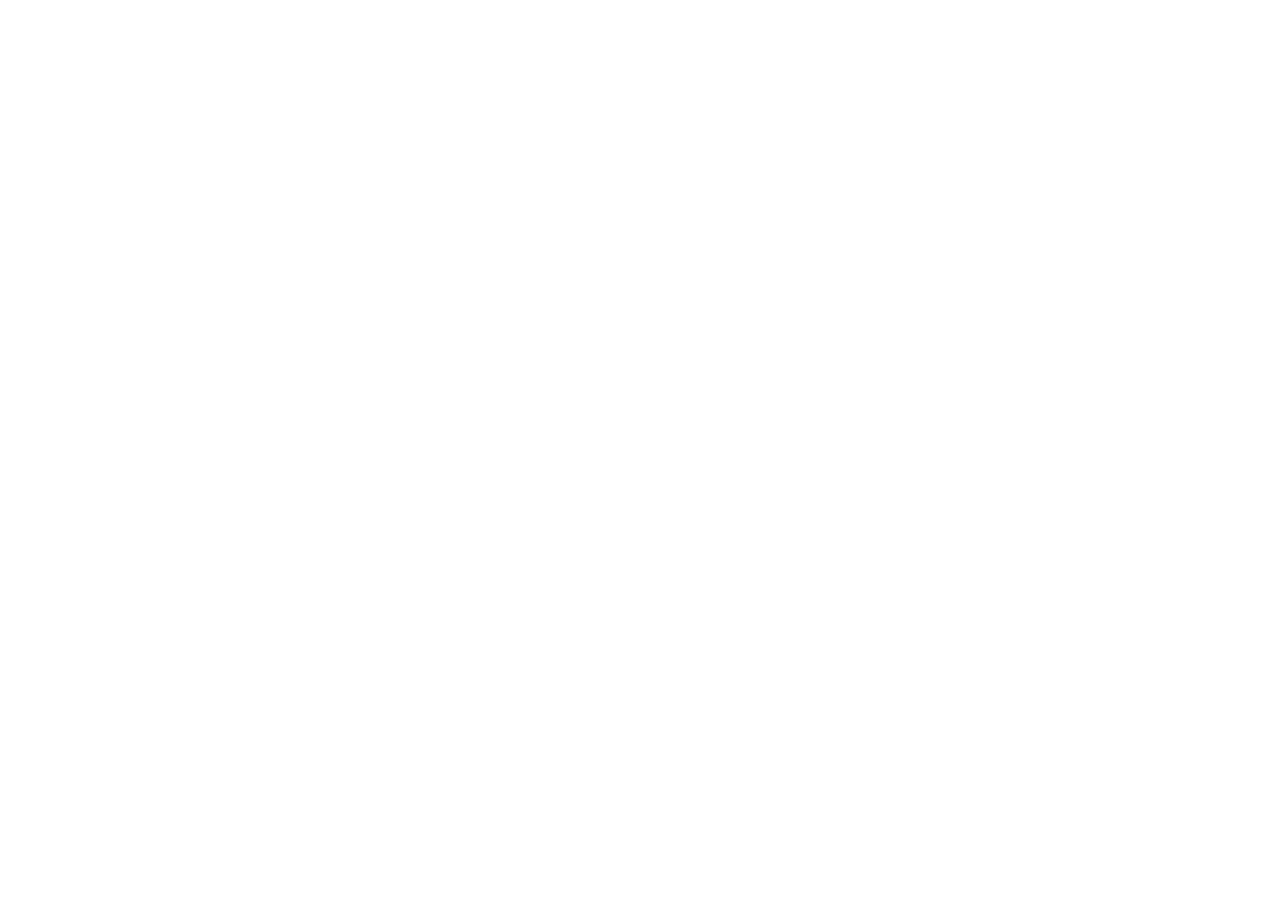
==== Responsive CSS Grid/index.html @ 4d5d3743 "Template Layout" ====
<!DOCTYPE html>
<html lang="en">
<head>
    <meta charset="UTF-8">
    <meta name="viewport" content="width=device-width, initial-scale=1.0">
    <link rel="stylesheet" href="style.css">
    <title>Document</title>
</head>
<body>
    
</body>
</html>
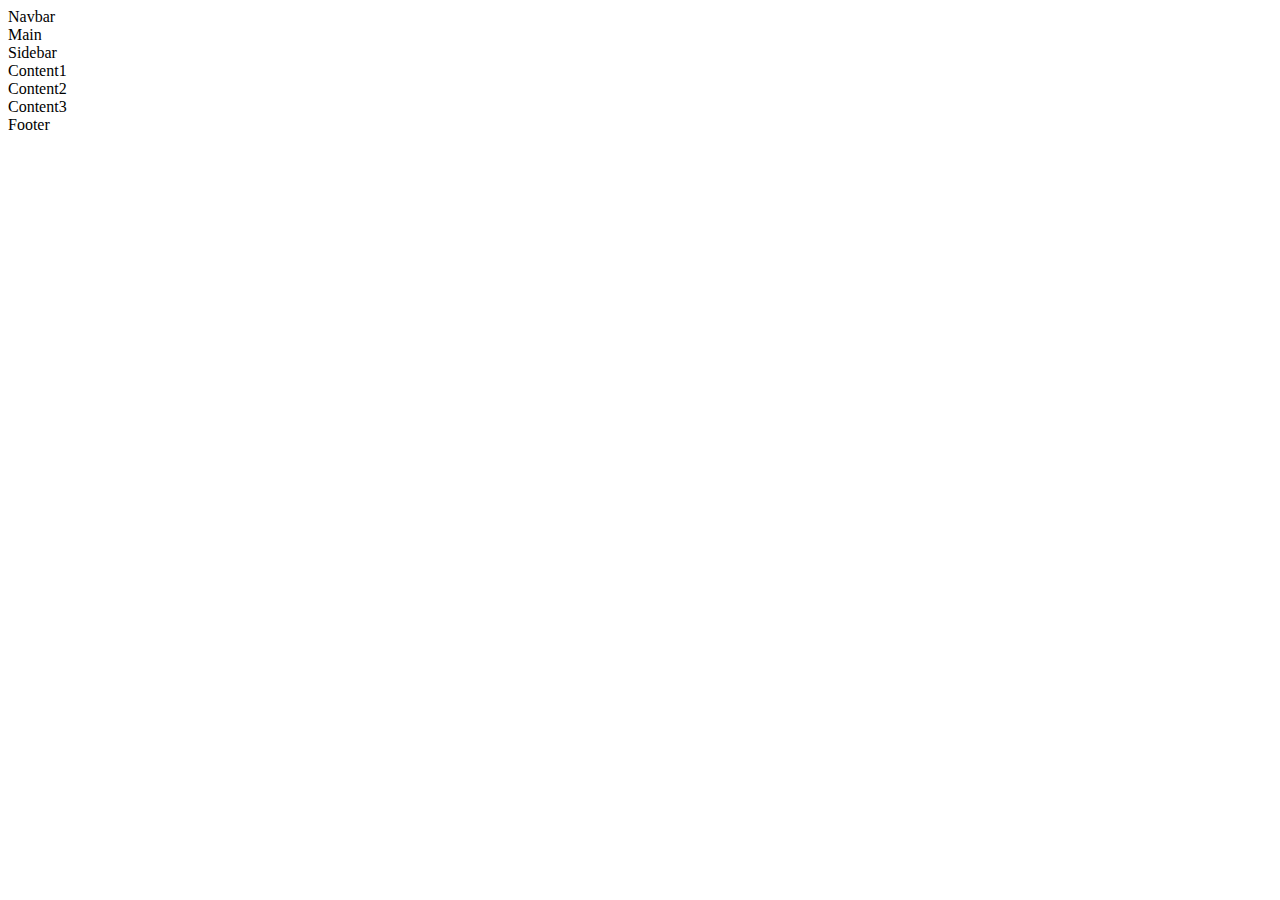
==== commit e317c9f0: "Update index.html" ====
--- a/Responsive CSS Grid/index.html
+++ b/Responsive CSS Grid/index.html
@@ -7,6 +7,14 @@
     <title>Document</title>
 </head>
 <body>
-    
+    <div class="container">
+        <nav> Navbar </nav> 
+        <main> Main </main> 
+        <div id='sidebar'> Sidebar </div> 
+        <div id="content1"> Content1</div> 
+        <div id="content2"> Content2</div> 
+        <div id="content3"> Content3</div> 
+        <footer> Footer </footer>
+    </div>
 </body>
 </html>